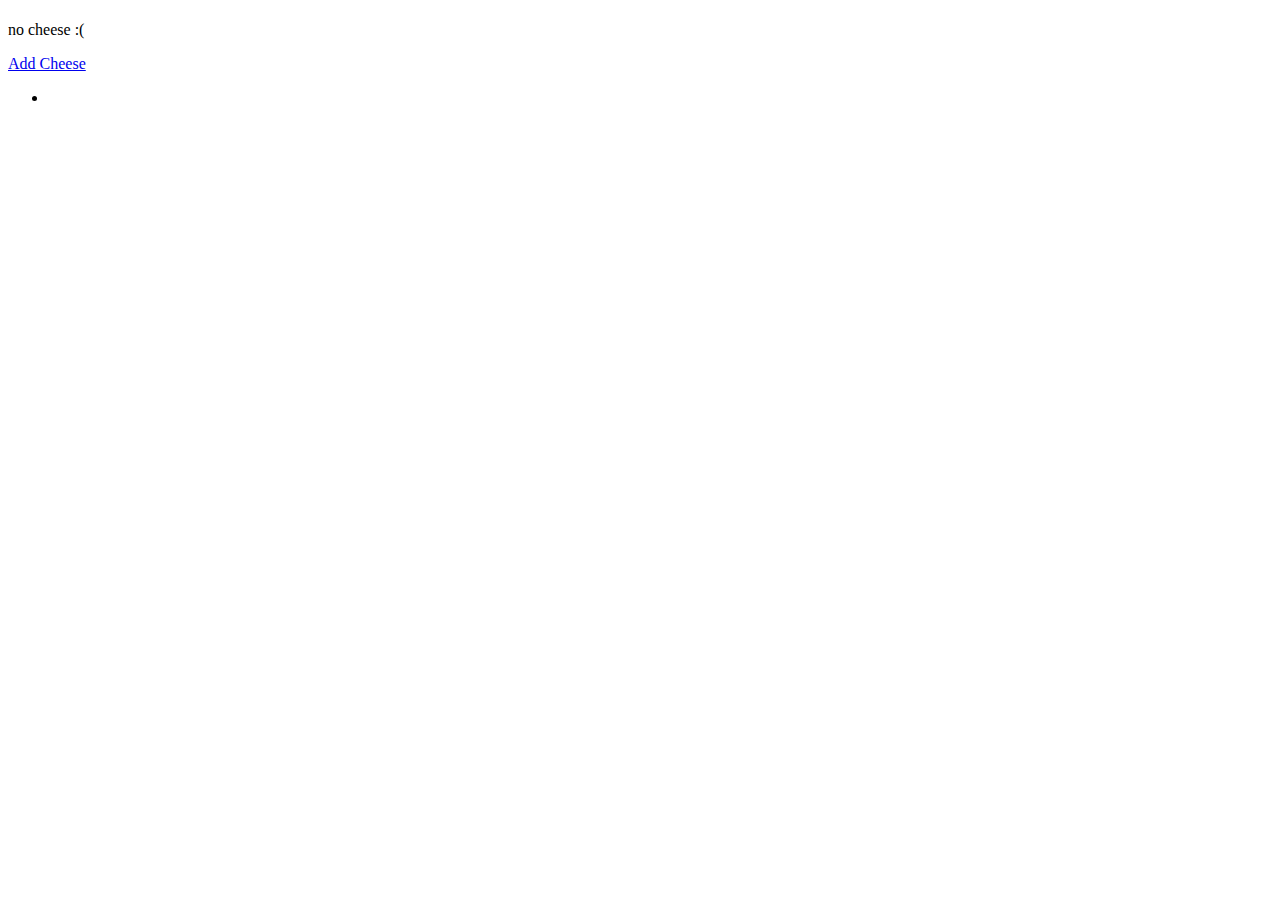
==== src/main/resources/templates/cheese/index.html @ a822c6df "Initial Commit" ====
<!DOCTYPE html>
<html lang="en" xmlns:th="http://www.thymeleaf.org/">
<head>
    <meta charset="UTF-8" />
    <title th:text="${title}">Title</title>
</head>
<body>
<h1 th:text="${title}"></h1>

<!-- basically if nothing passes through, this happens -->
<p th:unless="${cheeses} and ${cheeses.size()}">no cheese :(</p>

<a href="/cheese/add">Add Cheese</a>

<ul>
    <!--  for loop                      accessing iterator -->
    <li th:each="cheese : ${cheeses}" th:text="${cheese}"></li>
</ul>

</body>
</html>
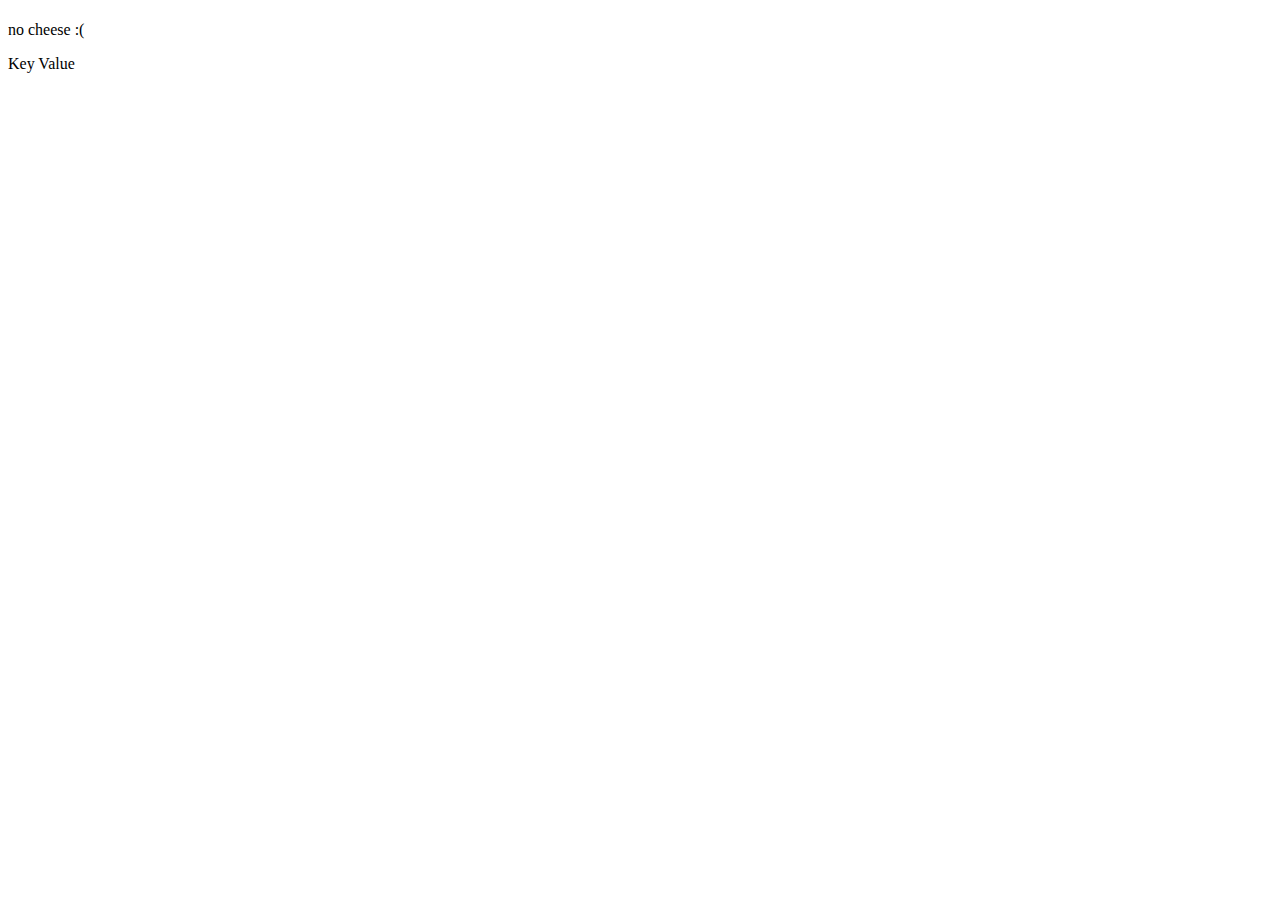
==== commit 19dfc360: "Initial Commit" ====
--- a/src/main/resources/templates/cheese/index.html
+++ b/src/main/resources/templates/cheese/index.html
@@ -1,21 +1,24 @@
 <!DOCTYPE html>
-<html lang="en" xmlns:th="http://www.thymeleaf.org/">
-<head>
-    <meta charset="UTF-8" />
-    <title th:text="${title}">Title</title>
-</head>
+<html lang="en" xmlns:th="http://www.thymeleaf.org/" xmlns="http://www.w3.org/1999/html">
+<head th:replace="fragments :: head"></head>
 <body>
 <h1 th:text="${title}"></h1>
+
+<nav th:replace="fragments :: navigation"></nav>
 
 <!-- basically if nothing passes through, this happens -->
 <p th:unless="${cheeses} and ${cheeses.size()}">no cheese :(</p>
 
-<a href="/cheese/add">Add Cheese</a>
+<tr th:each="cheese : ${cheeses}">
+    <td th:text="${cheese.key}">Key</td>
+    <td th:text="${cheese.value}">Value</td>
+</tr>
 
-<ul>
-    <!--  for loop                      accessing iterator -->
-    <li th:each="cheese : ${cheeses}" th:text="${cheese}"></li>
-</ul>
+<!--<ul>-->
+    <!--&lt;!&ndash;  for loop                      accessing iterator &ndash;&gt;-->
+    <!--<li th:each="cheese : ${cheeses}" th:text="${cheese.key}"></li>-->
+    <!--<p th:each="cheese : ${cheeses}" th:text="${cheese.value}"></p>-->
+<!--</ul>-->
 
 </body>
 </html>